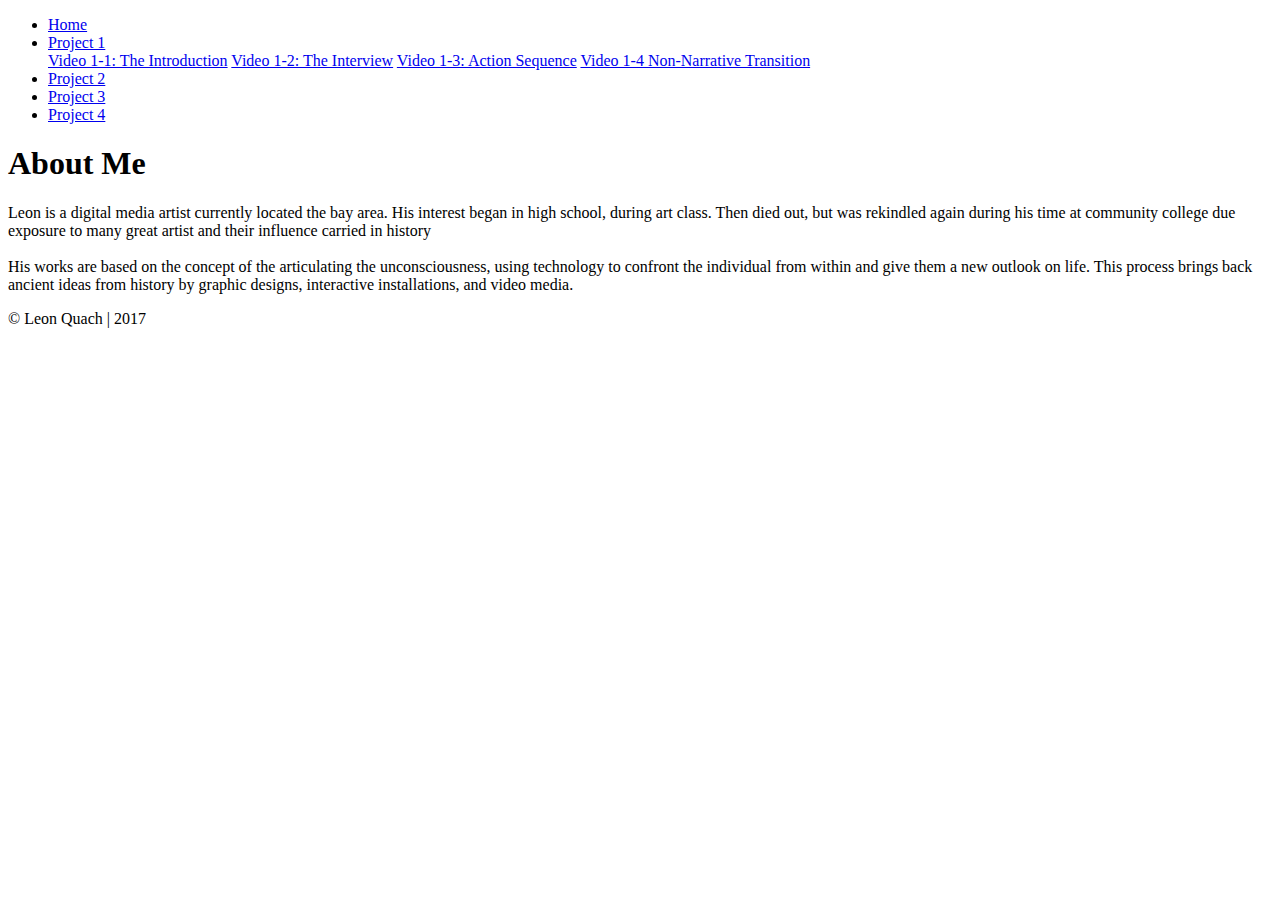
==== index.html @ e2063265 "update" ====
<!DOCTYPE html>
<html>

<head>
    <meta charset="utf-8">
    <link rel="stylesheet" type="text/css" href="css/style.css"> <!-- link to style sheet  -->
    <title> My Portfolio</title>

</head> 
<body>
  <header>
  	   <!-- You can add links to the navigation menu below (link already added to Artist Statement) -->
       <ul>
        <li id="list1"><a href="home.html">Home</a></li>
        <li class="dropdown"><a href="projectone.html" class="dropbtn">Project 1</a>
          <div class="dropdown-content">
          <a href="video1-1.html">Video 1-1: The Introduction</a>
          <a href="video1-2.html">Video 1-2: The Interview</a>
          <a href="video1-3.html">Video 1-3: Action Sequence</a>
          <a href="video1-4.html">Video 1-4 Non-Narrative Transition</a>
          </div>
        </li>
        <li><a href="projecttwo.html">Project 2</a></li>
        <li><a href="projectthree.html">Project 3</a></li>
        <li><a href="projectfour.html">Project 4</a></li>
      </ul>
  </header>



  
  <div id="main">  <!-- divs are like sections of the page.  You can apply different CSS styles to different sections -->
  
    <div class="about">
        <h1>About Me</h1>
       <!--<div id="circle"></div> -->
        <p>Leon is a digital media artist currently located the bay area. His interest began in high school, during art class. Then died out, but was rekindled again during his time at community college due exposure to many great artist and their influence carried in history  <br><br>His works are based on the concept of the articulating the unconsciousness, using technology to confront the individual from within and give them a new outlook on life. This process brings back ancient ideas from history by graphic designs, interactive installations, and video media.</p>
     </div>

  <!--   <div class="usefullinks">
        <h1>Useful links</h1>

        <div id="group">

          <div>
            <img src="images/portfolio.png">
            <h2>Portfolio</h2>
          </div>

          <div>
            <img src="images/resume.png">
            <h2>Resume</h2>
          </div>


          <div>
            <a href="https://www.w3schools.com"> <!-- RH Edit: to add a link to an image 
            <img src="images/hobby.png"></a>
            <h2>Hobbies</h2>
          </div>

        </div> -->
    </div>


  	<footer>
	    <div class="social">
  	    
	    <p> &copy; Leon Quach | 2017</p>
  	</footer>
</body>  
</html>
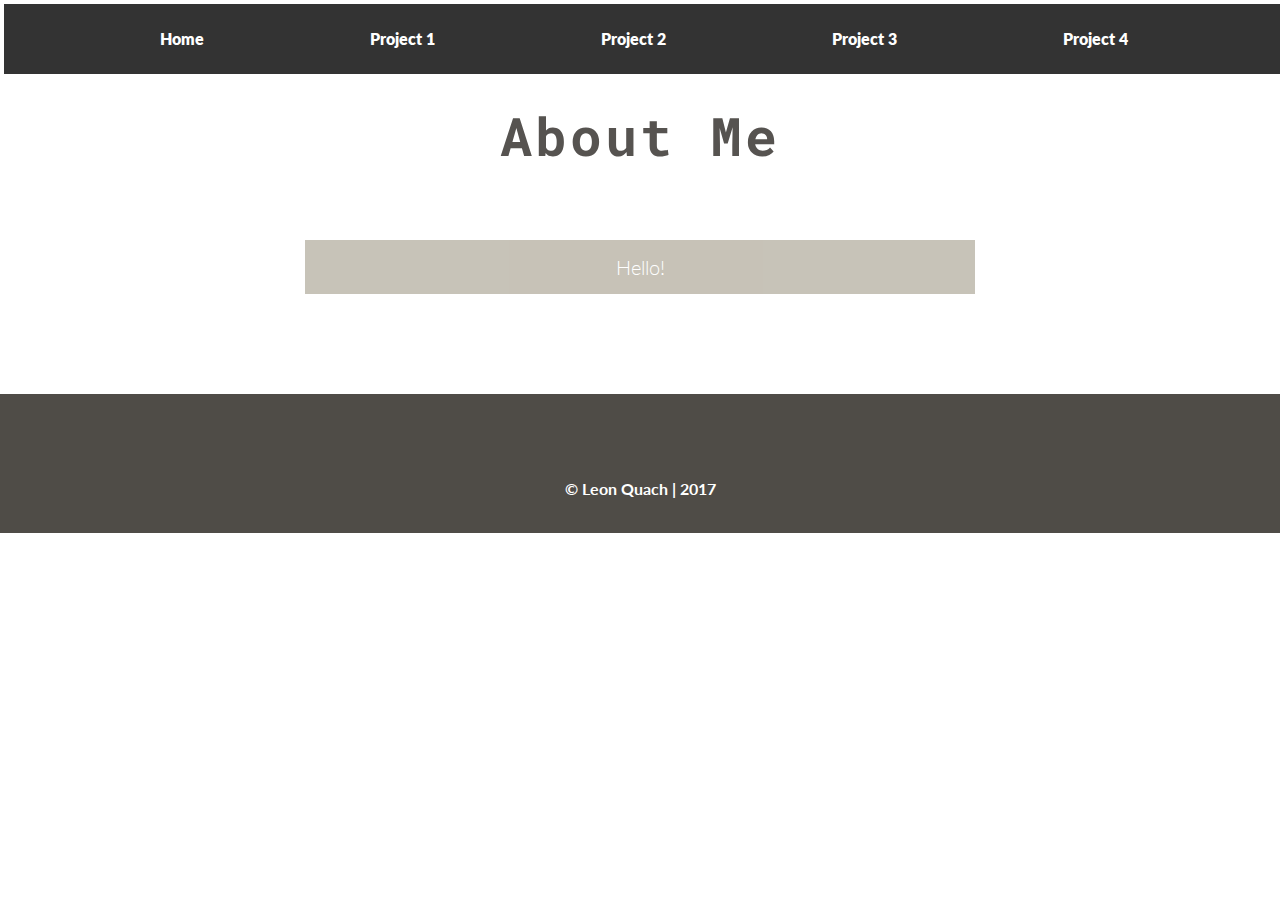
==== commit 91441409: "Change" ====
--- a/index.html
+++ b/index.html
@@ -18,10 +18,17 @@
           <a href="video1-1.html">Video 1-1: The Introduction</a>
           <a href="video1-2.html">Video 1-2: The Interview</a>
           <a href="video1-3.html">Video 1-3: Action Sequence</a>
-          <a href="video1-4.html">Video 1-4 Non-Narrative Transition</a>
+          <a href="video1-4.html">Video 1-4: Non-Narrative Transition</a>
           </div>
         </li>
-        <li><a href="projecttwo.html">Project 2</a></li>
+        <li class="dropdown"><a href="projecttwo.html" class="dropbtn">Project 2</a>
+          <div class="dropdown-content">
+          <a href="video2-1.html">Video 2-1: Time Lapse</a>
+          <a href="#">Video 2-2: The Interview</a>
+          <a href="#">Video 2-3: Action Sequence</a>
+          <a href="#">Video 2-4: Non-Narrative Transition</a>
+          </div>
+        </li>
         <li><a href="projectthree.html">Project 3</a></li>
         <li><a href="projectfour.html">Project 4</a></li>
       </ul>
@@ -35,7 +42,7 @@
     <div class="about">
         <h1>About Me</h1>
        <!--<div id="circle"></div> -->
-        <p>Leon is a digital media artist currently located the bay area. His interest began in high school, during art class. Then died out, but was rekindled again during his time at community college due exposure to many great artist and their influence carried in history  <br><br>His works are based on the concept of the articulating the unconsciousness, using technology to confront the individual from within and give them a new outlook on life. This process brings back ancient ideas from history by graphic designs, interactive installations, and video media.</p>
+        <p>Hello!</p>
      </div>
 
   <!--   <div class="usefullinks">
--- a/css/style.css
+++ b/css/style.css
@@ -0,0 +1,260 @@
+@import url('https://fonts.googleapis.com/css?family=Lato:300,400|Roboto Mono');
+
+
+* {
+	margin: 0;
+	padding: 0;
+}
+
+header a:hover {
+    background-color: #cbced3;
+}
+
+/*a:visited {
+    color: #fceec4;
+}*/
+
+body {
+	width: 100%;
+	height: 100%;
+	background-color: #dfe2db, 0.3; 
+	font-family: 'Lato', sans-serif;
+}
+
+header {
+	border:4px solid white;
+	background-color: #a59875; /* RH EDIT*/
+	top: 0;
+	width: 100%;
+	height: 70px;
+	position:fixed;
+	font-weight:800;
+	color:#fff;
+	z-index: 3; /* to bring the layer on top for the arrangement */
+}
+
+header ul {
+	display: flex;
+	list-style-type: none;
+    margin: 0;
+    padding: 0;
+    overflow: hidden;
+    background-color: #333;
+	justify-content: center;
+}
+
+header ul li {
+	list-style-type:none;
+	display: list-item;
+	line-height: 70px;
+	float: left;
+	padding-left: 150px;
+}
+
+header ul li a, .dropbtn { /* for links we need additional styling */
+	 display: inline-block;
+    color: white;
+    text-align: center;
+    padding: 0px 8px;
+    text-decoration: none;
+}
+
+li a:hover, .dropdown:hover .dropbtn {
+    background-color: #f2e3b8;
+    opacity: 0.5;
+}
+
+li.dropdown {
+    display: inline-block;
+}
+
+.dropdown-content {
+    display: none;
+    position: absolute;
+    background-color: #f9f9f9;
+    min-width: 130px;
+    box-shadow: 0px 8px 16px 0px rgba(0,0,0,0.2);
+    z-index: 1;
+}
+
+.dropdown-content a {
+    color: black;
+    padding: 0px 4px;
+    text-decoration: none;
+    display: block;
+    text-align: left;
+}
+
+.dropdown-content a:hover {background-color: #f1f1f1}
+
+.dropdown:hover .dropdown-content {
+    display: block;
+}
+
+#list1 {
+	padding:0;
+}
+
+#main {
+	width: 100%;
+
+}
+
+.about {
+	padding: 100px 0; 
+	background-size: cover;
+	background-image: url("../images/universialsnow.png"); /* RH EDIT*/
+
+}
+.about h1 {
+	font-family: 'Roboto Mono';
+	letter-spacing: 3px;
+	text-align: center;
+	font-size: 40pt;s
+	margin-bottom: 50px;
+	color:#565350;
+	text-decoration: none;
+
+}
+
+.project h1 {
+	font-family: 'Roboto Mono';
+	letter-spacing: 3px;
+	text-align: center;
+	font-size: 40pt;
+	margin-top: 60px;
+	margin-bottom: 30px;
+	color:#565350;
+	text-decoration: none;
+}
+
+
+.about p {
+	font-family: 'Lato', sans-serif; /* RH EDIT*/
+	font-weight: 300;
+	text-align: center;
+	font-size: 20px;
+	margin:0 auto;
+	margin-top: 70px;
+	max-width: 50%;
+	background-color: #c1bcb0;
+	opacity: 0.9;
+	color:#FFF;
+	padding:15px;
+	text-decoration: none;
+
+}
+
+/*.statement {
+	padding: 100px 0; 
+	background-size: cover;
+	background-color: #fff;
+	*/
+
+}
+.statement header {
+	font-family: 'Questrial', sans-serif;
+	letter-spacing: 3px;
+	text-align: center;
+	font-size: 40pt;
+	margin-bottom: 50px;
+	color:#fff;
+	text-decoration: none;
+}
+
+
+.statement p {
+	font-family: 'Lato', sans-serif; /* RH EDIT*/
+	font-weight: 300;
+	text-align: left;
+	font-size: 20px;
+	margin:0 auto;
+	margin-top: 70px;
+	max-width: 50%;
+	background-color:#c1bcb0 ;
+	/* opacity: 0.7; */
+	color:#FFF;
+	padding:15px;
+	text-decoration: none;
+
+}
+
+.portfolio h1 {
+	font-family: 'Questrial', sans-serif;
+	letter-spacing: 3px;
+	text-align: center;
+	font-size: 40pt;
+	margin-bottom: 50px;
+	color:#fff;
+}
+
+
+.portfolio p {
+	font-family: 'Lato', sans-serif; /* RH EDIT*/
+	font-weight: 300;
+	text-align: left;
+	font-size: 20px;
+	margin:0 auto;
+	margin-top: 70px;
+	max-width: 50%;
+	background-color:#c1bcb0 ;
+	opacity: 0.7;
+	color:#FFF;
+	padding:15px;
+
+}
+
+
+
+#group {
+	width:100%;
+	height: auto;
+	display: flex;
+	justify-content: center;
+
+}
+
+#group div {
+	margin-top: 50px;
+	width:30%;
+	text-align: center;
+	float:left;
+
+}
+
+#group div img {
+	width:120px;
+	height: auto;
+}
+
+#group div h2 {
+	margin-top: 20px;
+	color:#1F3A93;
+}
+
+
+footer {
+	background-color: #4f4c47; /* RH EDIT*/
+	width: 100%;
+	height: auto;
+	padding-top: 50px;
+	text-align: center;
+}
+
+footer .social img {
+	margin-left: 50px;
+	width:64px;
+	height:64px;
+}
+
+#firstsocial {
+	margin-left:-50px;
+}
+
+footer p{
+	padding: 35px 0;
+	color: #fff;
+	font-weight: 700;
+}	
+	
+
